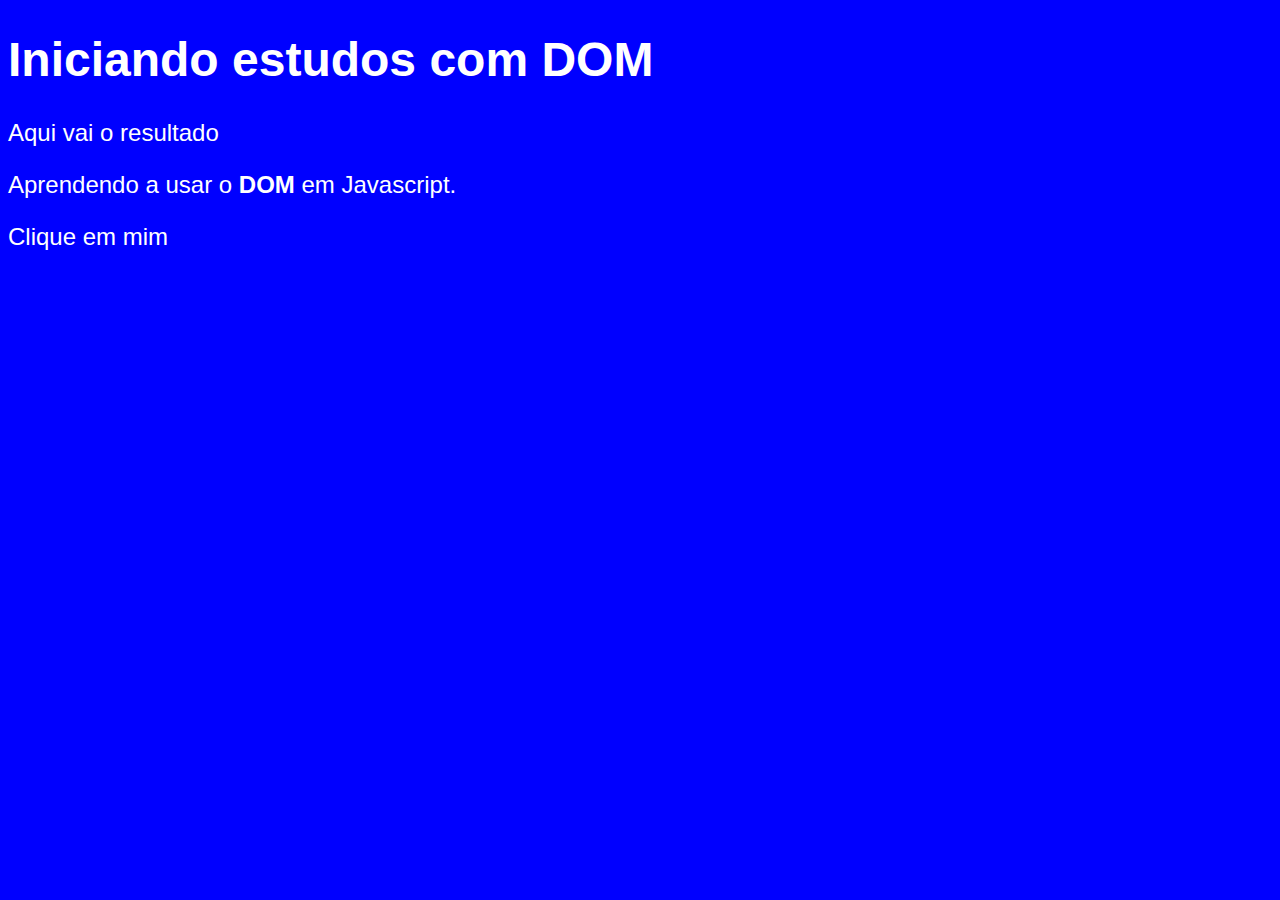
==== Aula 09/ex005.html @ 251d0808 "first commit" ====
<!DOCTYPE html>
<html lang="pt-br">
<head>
    <meta charset="UTF-8">
    <meta name="viewport" content="width=device-width, initial-scale=1.0">
    <title>Primeiros passos com o DOM</title>
    <style>
        body {
            background-color: blue;
            font: normal 18pt Arial;
            color: white;
        }
    </style>
</head>
<body>
    <h1>Iniciando estudos com DOM</h1>
    <p>Aqui vai o resultado</p>
    <p>Aprendendo a usar o <strong>DOM</strong> em Javascript.</p>
    <div>Clique em mim</div>
    <script>
        window.document.write
    </script>
</body>
</html>
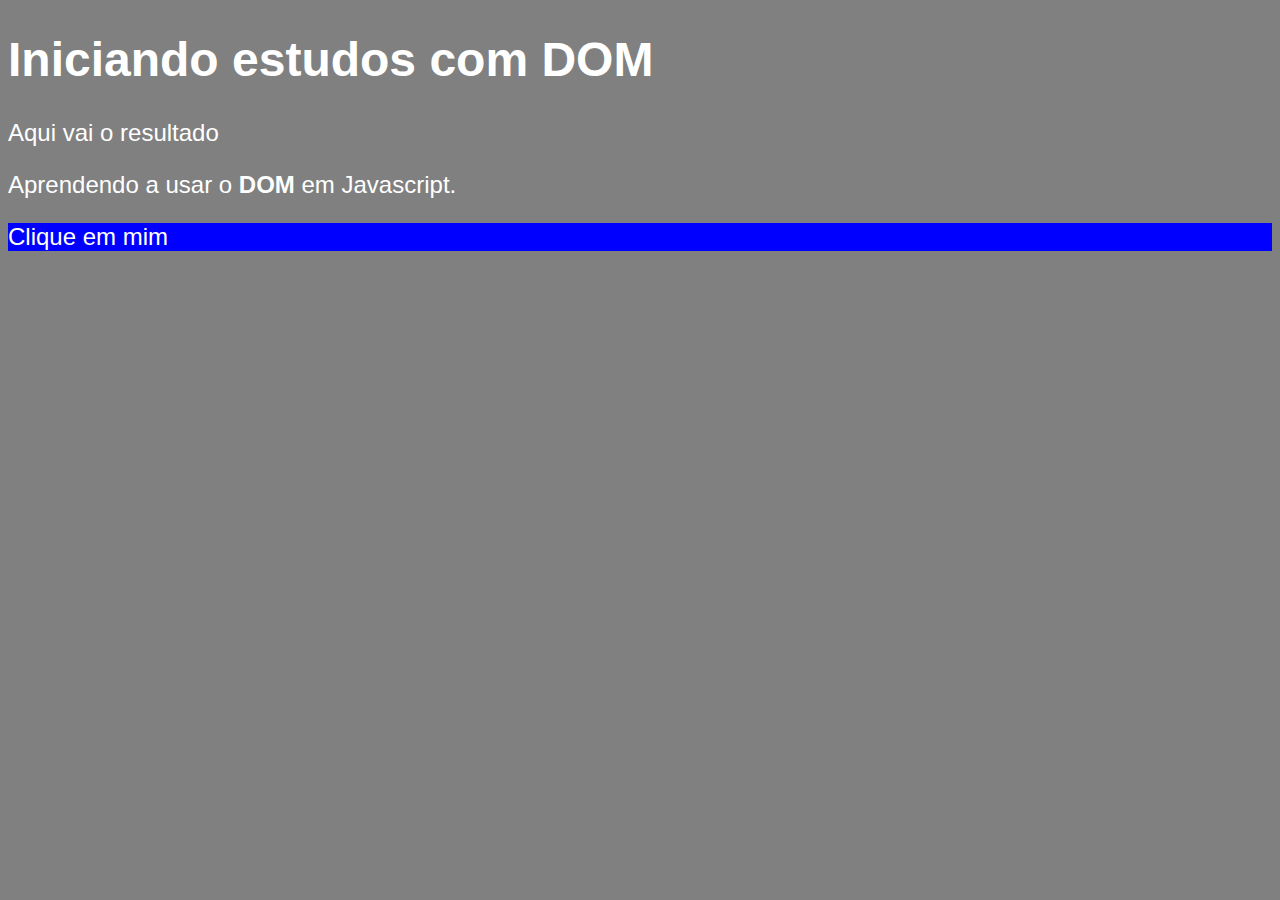
==== commit 39314804: "adicionando: aula 11, 12 e 13" ====
--- a/Aula 09/ex005.html
+++ b/Aula 09/ex005.html
@@ -6,7 +6,7 @@
     <title>Primeiros passos com o DOM</title>
     <style>
         body {
-            background-color: blue;
+            background-color: grey;
             font: normal 18pt Arial;
             color: white;
         }
@@ -16,9 +16,17 @@
     <h1>Iniciando estudos com DOM</h1>
     <p>Aqui vai o resultado</p>
     <p>Aprendendo a usar o <strong>DOM</strong> em Javascript.</p>
-    <div>Clique em mim</div>
+    <div id="msg">Clique em mim</div>
     <script>
-        window.document.write
+        /*
+        var corpo = window.document.body
+        var p1 = window.document.getElementsByTagName('p')[1]
+        var d = window.document.getElementById('msg')
+        d.style.background = 'green'
+        d.innerText = 'Estou aguardando....'
+        */
+        var d = window.document.querySelector('div#msg')
+        d.style.background = 'blue'
     </script>
 </body>
 </html>